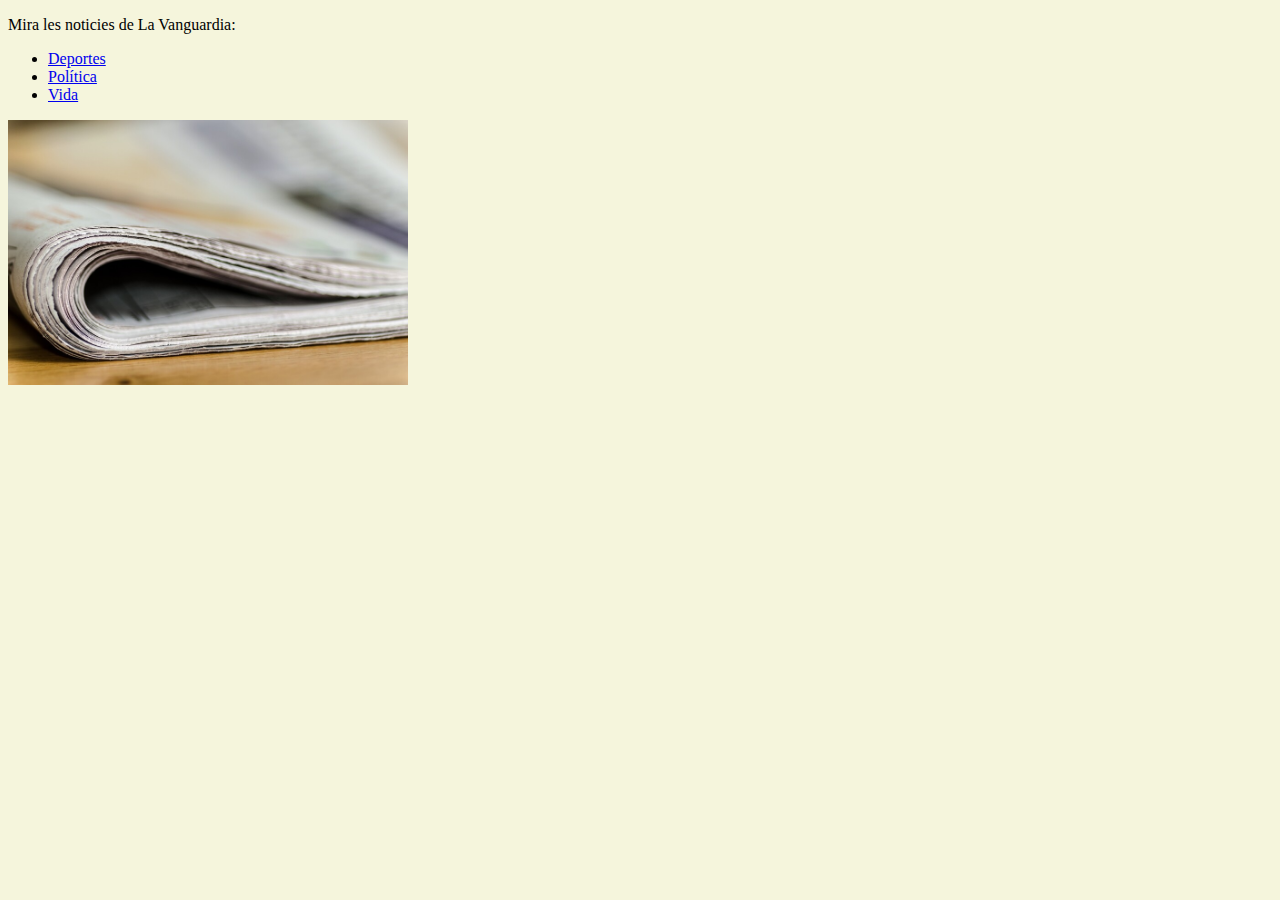
==== templates/index.html @ 6c64c906 "Mi primer commit" ====
<!DOCTYPE html>
<html lang="ca">
<head>
    <meta charset="UTF-8">
    <meta name="viewport" content="width=device-width, initial-scale=1.0">
    <link rel="stylesheet" href="/static/css/style.css">
    <title>Diaris!</title>
</head>
<body>
    <p>Mira les noticies de La Vanguardia:</p>
    <ul>
        <li><a href="/lavanguardia/deportes">Deportes</a></li>
        <li><a href="/lavanguardia/politica">Política</a></li>
        <li><a href="/lavanguardia/vida">Vida</a></li>
    </ul>
    <img src="/static/img/diaris.jpg" alt="Diaris" />
</body>
</html>
---- static/css/style.css ----
body {
    background-color: beige;
}

img {
    width: 400px;
    height: auto;
}
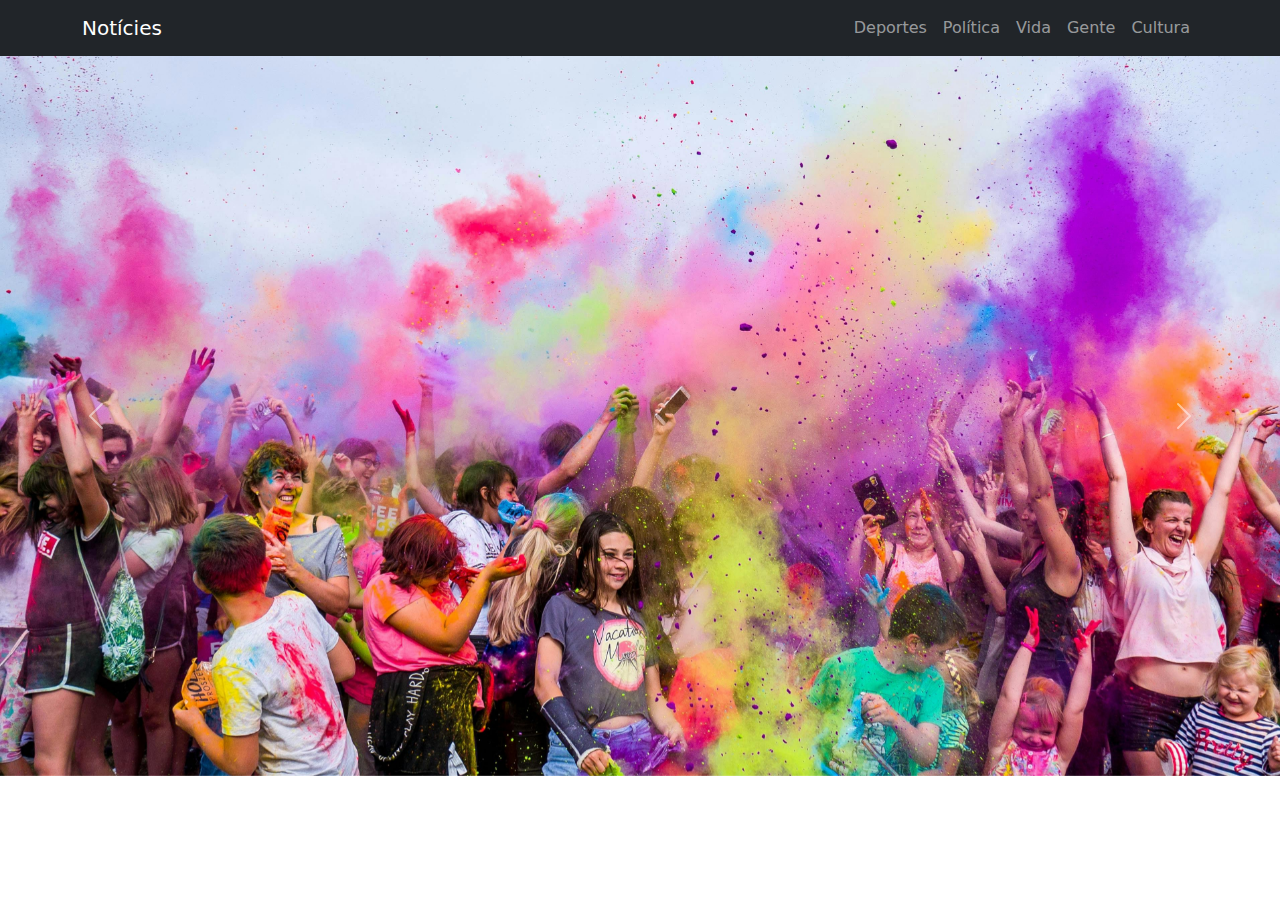
==== commit 5aed95a3: "modificaciones de la vanguardia (css)" ====
--- a/templates/index.html
+++ b/templates/index.html
@@ -3,16 +3,67 @@
 <head>
     <meta charset="UTF-8">
     <meta name="viewport" content="width=device-width, initial-scale=1.0">
+    <title>Notícies</title>
     <link rel="stylesheet" href="/static/css/style.css">
-    <title>Diaris!</title>
+    <link rel="stylesheet" href="https://cdnjs.cloudflare.com/ajax/libs/bootstrap/5.3.0/css/bootstrap.min.css">
 </head>
 <body>
-    <p>Mira les noticies de La Vanguardia:</p>
-    <ul>
-        <li><a href="/lavanguardia/deportes">Deportes</a></li>
-        <li><a href="/lavanguardia/politica">Política</a></li>
-        <li><a href="/lavanguardia/vida">Vida</a></li>
-    </ul>
-    <img src="/static/img/diaris.jpg" alt="Diaris" />
+    <nav class="navbar navbar-expand-lg navbar-dark bg-dark">
+        <div class="container">
+            <a class="navbar-brand" href="#">Notícies</a>
+            <button class="navbar-toggler" type="button" data-bs-toggle="collapse" data-bs-target="#navbarNav" aria-controls="navbarNav" aria-expanded="false" aria-label="Toggle navigation">
+                <span class="navbar-toggler-icon"></span>
+            </button>
+            <div class="collapse navbar-collapse" id="navbarNav">
+                <ul class="navbar-nav ms-auto">
+                    <li class="nav-item">
+                        <a class="nav-link" href="/lavanguardia/deportes">Deportes</a>
+                    </li>
+                    <li class="nav-item">
+                        <a class="nav-link" href="/lavanguardia/politica">Política</a>
+                    </li>
+                    <li class="nav-item">
+                        <a class="nav-link" href="/lavanguardia/vida">Vida</a>
+                    </li>
+                    <li class="nav-item">
+                        <a class="nav-link" href="/lavanguardia/gente">Gente</a>
+                    </li>
+                    <li class="nav-item">
+                        <a class="nav-link" href="/lavanguardia/cultura">Cultura</a>
+                    </li>
+                </ul>
+            </div>
+        </div>
+    </nav>
+
+    <div id="carouselExampleControls" class="carousel slide" data-bs-ride="carousel">
+        <div class="carousel-inner">
+            <div class="carousel-item active">
+                <img src="/static/img/gente.jpg" class="d-block w-100" alt="...">
+            </div>
+            <div class="carousel-item">
+                <img src="/static/img/vida.jpg" class="d-block w-100" alt="...">
+            </div>
+            <div class="carousel-item">
+                <img src="/static/img/politica.jpg" class="d-block w-100" alt="...">
+            </div>
+            <div class="carousel-item">
+                <img src="/static/img/deportes.jpg" class="d-block w-100" alt="...">
+            </div>
+            <div class="carousel-item">
+                <img src="/static/img/cultura.jpg" class="d-block w-100" alt="...">
+            </div>
+        </div>
+        <button class="carousel-control-prev" type="button" data-bs-target="#carouselExampleControls" data-bs-slide="prev">
+            <span class="carousel-control-prev-icon" aria-hidden="true"></span>
+            <span class="visually-hidden">Previous</span>
+        </button>
+        <button class="carousel-control-next" type="button" data-bs-target="#carouselExampleControls" data-bs-slide="next">
+            <span class="carousel-control-next-icon" aria-hidden="true"></span>
+            <span class="visually-hidden">Next</span>
+        </button>
+    </div>
+
+    <script src="https://cdnjs.cloudflare.com/ajax/libs/bootstrap/5.3.0/js/bootstrap.bundle.min.js"></script>
 </body>
 </html>--- a/static/css/style.css
+++ b/static/css/style.css
@@ -5,4 +5,4 @@
 img {
     width: 400px;
     height: auto;
-}+}
